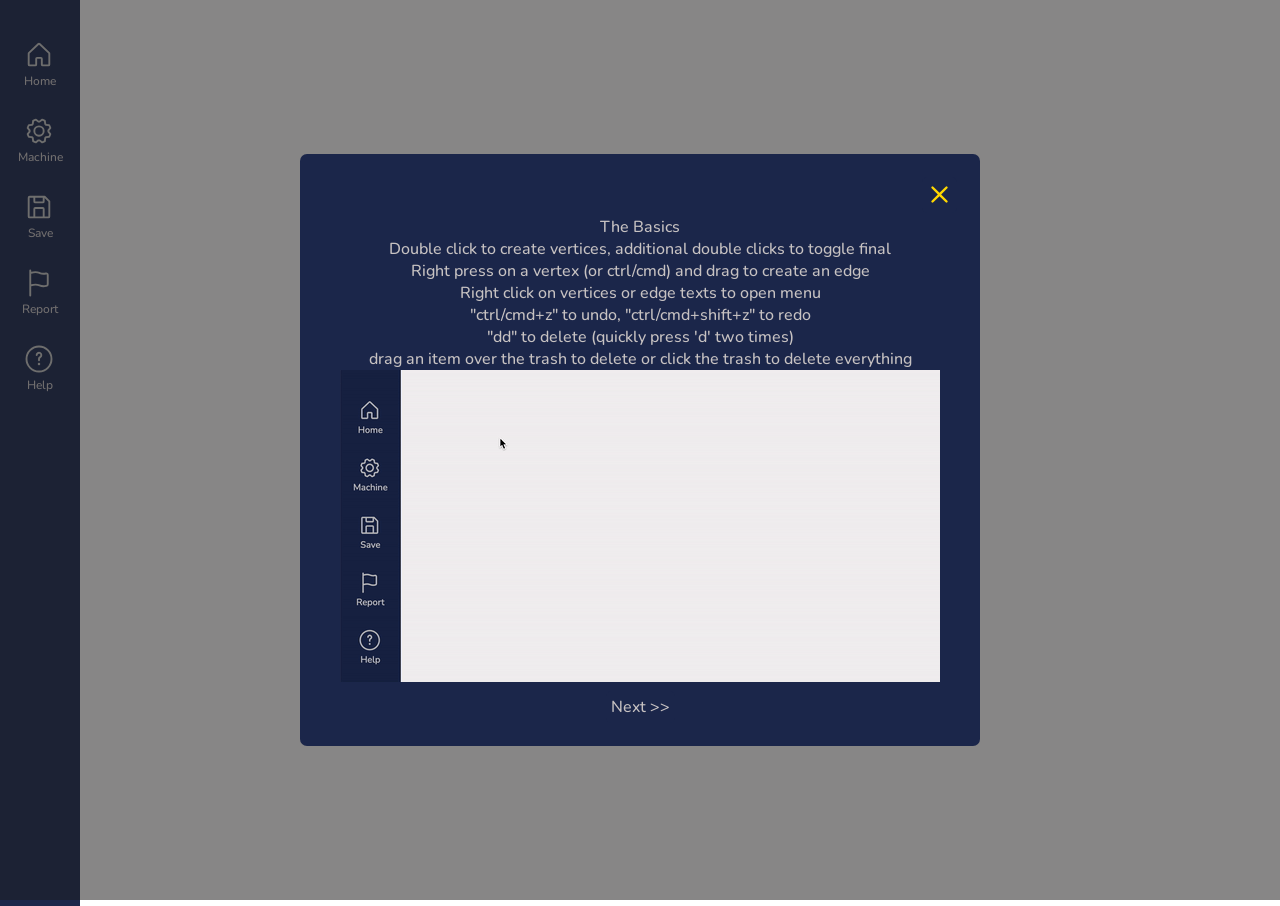
==== vanilla/index.html @ 03399129 "added flapjs" ====
<!DOCTYPE html>
<html lang="en">
<link rel="stylesheet" href="styles/index.css">
<head>
  <meta charset="UTF-8">
  <meta http-equiv="X-UA-Compatible" content="IE=edge">
  <meta name="viewport" content="width=device-width, initial-scale=1.0">
  <title>flap.js</title>

  <link rel="apple-touch-icon" sizes="180x180" href="assets/apple-touch-icon.png">
  <link rel="icon" type="image/png" href="assets/favicon-32x32.png" sizes="32x32">
  <link rel="icon" type="image/png" href="assets/favicon-16x16.png" sizes="16x16">
  <link rel="manifest" href="assets/site.webmanifest">
  <meta name="theme-color" content="#ffffff">

  <script src="scripts/index.js" type="module"></script>
</head>
<body>

  <!-- Side navigation -->
  <div id="menu-container">
    <img src="assets/menu.svg" alt="menu icon" class="menu-icon"/>
  </div>

  <div class="nav" id="nav">
    <ul>
      <li class="nav-btn", id="home-icon">
        <img src="assets/home.svg" alt="home icon" class="icon"/>
        <span class="nav-label">Home</span>
      </li>
      <li class="nav-btn" id="machine-icon">
        <img src="assets/machine.svg" alt="machine icon" class="icon"/>
        <span class="nav-label">Machine</span>
      </li>
      <li class="nav-btn" id="save-icon">
        <img src="assets/save.svg" alt="save icon" class="icon"/>
        <span class="nav-label">Save</span>
      </li>
      <li class="nav-btn" id="bug-icon">
        <img src="assets/bug.svg" alt="bug icon" class="icon"/>
        <span class="nav-label">Report</span>
      </li>
      <li class="nav-btn" id="help-icon">
        <img src="assets/help.svg" alt="help icon" class="icon"/>
        <span class="nav-label">Help</span> 
      </li>
    </ul>
  </div>

  <section id="secondbar">
    <div id="secondBarHeader">
      <div id="secondBarHeaderTitle">
        <h1>Header</h1>
      </div>
      <div id="secondBarHeaderBtn">
        <button id="close-button">
          <img src="assets/close.svg" alt="close icon"/>
        </button>
      </div>
    </div>
    <div class="dropdown home">
      <div class=machine_inputs>
      </div>
      <div id="plus_minus_div">
        <button class="pmbtn" id="plus_button">+</button>
        <button class="pmbtn" id="minus_button">–</button>
      </div>
      <div id="input_instructions">
        <ul>
          <li>R - Run Input on Machine</li>
          <li>S - Step Input on Machine</li>
          <li>X - Reset Step Function</li>
        </ul>
      </div>
    </div>
    <div class = "dropdown settings">
      <select id="select_machine">
        <option value="NFA">Finite Automata</option>
        <option value="PDA">Pushdown Automata</option>
        <option value="Turing">Turing Machine</option>
        <option value="Moore">Moore</option>
        <option value="Mealy">Mealy</option>
        <option value="Regex">Regex</option>
      </select>
      <button class="NFA_specific" id="NFA_to_DFA" >NFA to DFA</button>
    </div>
    
    <div hidden class="dropdown save">
      <button id="save_machine">Save as png</button>
      <button id="permalink">Permalink</button>
    </div>
  </section>

  <!-- Tutorial Popup -->
  <div id="overlay">
    <div class="popup">
      <div class="popup-content">
        <div id="popup-close-div">
          <button id="tutorial_close_btn">
            <img src="assets/close.svg" alt="close icon"/>
          </button>
        </div>
        <div class = "popup-pages">
          <div class = "popup-content-pg1" id = 'pg1'>
            <h2>The Basics</h2>
              <div>Double click to create vertices, additional double clicks to toggle final</div>
              <div>Right press on a vertex (or ctrl/cmd) and drag to create an edge</div>
              <div>Right click on vertices or edge texts to open menu</div>
              <div>"ctrl/cmd+z" to undo, "ctrl/cmd+shift+z" to redo</div>
              <div>"dd" to delete (quickly press 'd' two times)</div>
              <div>drag an item over the trash to delete or click the trash to delete everything</div>
            <img src = "tutorial_GIFs/basics_V2.gif">
            <p></p> 
            <button class ='next-btn' id="nextBtn_1to2">Next >></button>
        </div>
        <div class = "popup-content-pg2" id = 'pg2'>
            <h2>Running Input</h2>
            <p>Enter the input string and press run.</p>
            <img src = "tutorial_GIFs/run_input_V2.gif">  
            <p></p> 
            <button class ='prev-btn' id="prevBtn_2to1">&lt;&lt; Prev</button>
            <button class ='next-btn' id="nextBtn_2to3">Next>></button>
        </div>
        <div class = "popup-content-pg3" id = 'pg3'>
            <h2>Stepping Through Input</h2>
            <p>You can also step through the computation one character at a time.</p> 
            <img src = "tutorial_GIFs/step_through_V2.gif">
            <p></p> 
            <button class ='prev-btn' id="prevBtn_3to2">&lt;&lt; Prev</button>
            <button class ='next-btn' id="nextBtn_3to4">Next>></button>
        </div>
        <div class = "popup-content-pg4" id = 'pg4'>
          <h2>Download PNG</h2>
          <p>After you finish drawing your automaton, you can download a PNG of the drawing by clicking "Save as png" on the toolbar.</p> 
          <img src = "tutorial_GIFs/save_img_V2.gif"> 
          <p></p> 
          <button class ='prev-btn' id="prevBtn_4to3">&lt;&lt; Prev</button>
          <button class ='next-btn' id="nextBtn_4to5">Next>></button>
      </div>
        <div class = "popup-content-pg5" id = 'pg5'>
          <h2>Permalink</h2>
          <p>This feature enables sharing machine drawings. Permalink stands for permanent link, meaning once you have created a link to share with your others, that link can uniquely decode back to a machine.</p>  
          <img src = "tutorial_GIFs/permalink_V2.gif">
          <p></p> 
          <button class ='prev-btn' id="prevBtn_5to4">&lt;&lt; Prev</button>
          <button class ='next-btn' id="tutorial_finish_btn">Finish</button>
        </div>
        </div>
      </div>
    </div>
  </div>

  <div class="regex">
    <div class="regex-content">
      <label for='regex_string'>Regular Expression String: </label>
      <input type="text" id="regex_string" name="regex_string">
      <br>
      <button type="button" id='OPEN' value="("> ( </button>
      <button type="button" id='CLOSE' value=")"> ) </button>
      <button type="button" id='UNION' value="&#8746;"> &#8746; </button>
      <button type="button" id='CONCAT' value="&#9702;"> &#9702; </button>
      <button type="button" id='KLEENE' value="*"> * </button>
      <button type="button" id='SIGMA' value="&#931;"> &#931; </button>
      <button type="button" id='EMPTY_SET' value="&#8709;"> &#8709; </button>
      <br>
      <button type="button" id="convert_to_nfa">Convert to NFA</button>
    
    
      </form>
    </div>
  </div>

  <!-- the big canvas that we draw on -->
  <canvas class='NFA_specific PDA_specific Turing_specific' id='machine_drawing'>Your browser does not support canvas</canvas>
</body>
</html>
---- vanilla/styles/index.css ----
@import url('https://fonts.googleapis.com/css2?family=Nunito:wght@500;700&display=swap');

* {
  margin: 0;
  padding: 0;
  border: 0;
  outline:0;
  
  overflow: hidden;
  user-select: none;
  list-style-position:inside;
  font-family: 'Nunito', sans-serif;
  font-weight: 500;
  font-size: 16px;
}

canvas {
  width: 100%;
  height: 100%;
  z-index: 100;
  background-color:#f2f0f0;
}

button {
  border-radius: 5px;
  text-align: center;
}

button:hover {
  cursor: pointer;
}

input {
  border-radius: 5px;
}

ul {
  list-style: none;
}

/***** Graph Context Menu *****/
.context_menu {
  z-index: 99;
  position: absolute;
  border-radius: 10px;
  border: 2px solid #3a468f;
  text-align: center;
  background-color: rgba(240, 245, 255, 0.7);
}

.context_menu button {
  margin: 2px 5px 2px 5px;
  padding: 0px 4px 0px 4px;
}

.context_menu button:hover {
  background-color: #c7c2c2;
  transition: all .15s ease-in-out;
}

/* delete is a div not a button so need to duplicate here */
.delete:hover {
  color: red;
  background-color: #c7c2c2;
  border-radius: 5px;
  cursor:pointer;
  transition: all .15s ease-in-out;
}
/***** End Graph Context Menu *****/

/***** The Sidebar of Icons *****/
/* Hamburger Menu */
.menu-icon {
  display: none;
}

/* Entire Navbar */
.nav {
  height: 100vh; /* Full-height: remove this if you want "auto" height */
  width: 5rem;
  position: fixed; /* Fixed Sidebar (stay in place on scroll) */
  z-index: 100; /* Stay on top */
  background-color: rgb(27, 38, 74); /* UCSD blue */
  padding-top: 1.5rem;
}

/* Navbar Container */
.nav ul {
  display: flex;
  flex-direction: column;
  align-items:center;
}

/* The navigation menu icons */
.nav li {
  padding: 1rem;
  border-radius: 7px;
  width: 2rem;
  margin-bottom: .5rem;
  transition: all .3s;
}

.nav li:hover, .active {
  background-color: #263275;
  transition-duration: 0.4s;
  cursor: pointer;
}

.nav-label {
  display: block;
  text-align: center;
  font-size: 12px;
  position: absolute;
  transition: all .1s ease-in-out;
  margin: 0 auto;
  margin-top: -3px;
  left: 0;
  right: 0;
  color: #c7c2c2;
}

/* Navbar SVG */
.nav .icon {
  filter: invert(1) sepia(1) saturate(10%) hue-rotate(10deg) brightness(1) contrast(.5);
  transition: all .3s;
}

.nav li:hover > .icon {
  filter: invert(1) sepia(1) saturate(10%) hue-rotate(1deg);
}

.nav li:hover > .nav-label {
  color: #f2f0f0;
}

/***** End The Sidebar of Icons *****/

/***** The Second Sidebar That Rolls Out *****/
#secondbar {
  height: 100%; /* Full-height: remove this if you want "auto" height */
  width: 15rem; /* Set the width of the sidebar */
  position: fixed; /* Fixed Sidebar (stay in place on scroll) */
  background: rgb(39, 52, 92);
  padding-top: 20px;
  margin-left: 5rem; /* using margin to clear the sidebar */
  transition: all .5s;
  transform: translate(-20rem);
}

#secondbar > * {  /* shift everything left a bit so they don't touch the navbar */
  margin-left: 10px;
}

#secondbar.open {
  transform: translate(0rem);
}

#secondbar button {
  margin: 13px;
  padding: 10px 15px 10px 15px;
  align-items: center;
  font-size: 13px;
  color:#c7c2c2;
  background-color: rgb(39, 52, 92);
  transition: all .5s;
  border: 1px solid #c7c2c2;
}

#secondbar button:hover {
  background-color:#3d4684;
}

#secondBarHeader {
  display: flex;
  justify-content: space-between;
}

#secondBarHeaderTitle > h1 {
  margin: 10px;
  padding-left: 5px;
  text-align: center;
  color: #c7c2c2;
  font-size: x-large;
}

#secondBarHeaderBtn > #close-button{
  padding: 7px 7px 3px 7px;  /* the image is not quite centered hence lower margin at the bottom */
  margin: 8px 16px 8px 8px;  /* extra space on the right */
  border: none;
}

#secondbar .machine_inputs {
  margin-right: 5px;
}

#secondbar .machine_input {
  margin: 5px;
  padding: 2px;
  border-radius: 10px;
  display: flex;
  justify-content: space-evenly;
}

.machine_input_text { 
  width: 120px;
  max-width: 120px;
  padding: 4px;
  margin: 4px;
  resize: none;
  background-color: rgb(31, 42, 79);
  color: #c7c2c2;
}

::placeholder {
  color:#c7c2c2;
}

#secondbar select {
  font-size: 13px;
  margin-left: 13px;
  padding: 10px 0px 10px 10px;
  border: 2px solid #ccc;
  background-color:#f2f0f0;
  border-radius: 5px;
}

#secondbar .home button {
  margin: 4px;
  border: #f2f0f0;
  border-width: 1px;
  border-style: solid;
  padding: 2px 5px;
}

#secondbar #plus_minus_div {
  display: flex;
  justify-content: center;
  margin: 10px 0px;
  padding-right: 20px;
}

#plus_minus_div > button {
  font-size: 16px;
}

#secondbar #input_instructions {
  color: #f2f0f0;
  margin: 10px;
}
/***** End The Second Sidebar That Rolls Out *****/

/***** Tutorial Popup *****/
/* Darken background window when popup is open */
#overlay {
  position: fixed;
  top: 0;
  left: 0;
  width: 100%;
  height: 100%;
  background-color: rgba(0, 0, 0, 0.5); /* Adjust the last value (alpha) to control darkness */
  z-index: 1;
  display: none; /* Initially hidden */
}

/* Darken background window when popup is open */
#overlay {
  position: fixed;
  top: 0;
  left: 0;
  width: 100%;
  height: 100%;
  background-color: rgba(30, 30, 30, 0.5); /* Adjust the last value (alpha) to control darkness */
  z-index: 9998;
  display: none; /* Initially hidden */
}

/* Tutorial Pop-up Container*/
.popup {
  display: none;
  position: fixed;
  top: 0;
  left: 0;
  width: 100%;
  height: 100%;
  z-index: 9999;
}

.popup-content {
  position: relative;
  top: 50%;
  left: 50%;
  transform: translate(-50%, -50%);
  width: 50%;
  padding: 20px;
  background-color: rgb(27, 38, 74);
  color: #c7c2c2;
  text-align: center;
  border-radius: 7px;
}

.popup-content button {
  position: relative;
  border-radius: 5px;
  padding: 5px;
  margin: 3px;
  background-color: rgb(27, 38, 74);
  color:#c7c2c2;
}

.popup-content button:hover {
  color: #f2f0f0;
  background-color: #3d4684;
  transition-duration: 0.4s;
}

.popup-header {
  font-size: 16px;
}
#popup-close-div {
  display: flex;
  justify-content: right;
}

.popup-content #tutorial_close_btn {
  padding-bottom: 0px;  /* hack to fix image blank space at the bottom */
}
/***** End Styling for the pop-up *****/

/* Regex Page Styling */
.regex {
  position: fixed;
  left:30%;
  top: 30%;
  z-index: -1;
  
}

.regex button{
  font-size:20px;
  min-width:50px
}
.regex label{
  font-size:20px;
}
.regex input{
  font-size:20px;
}


.regex-content {
}

/* On smaller screens, where height is less than 450px, change the style of the sidebar (less padding and a smaller font size) */
@media (max-width: 700px) { 
  #menu-container {
    position: absolute;
    height: 30px;
    width: 30px;
    z-index: 1000;
    cursor: pointer;
    background-color: rgb(27, 38, 74);
    border-radius: 7px;
    padding: .4rem 1rem .9rem .3rem;
    top: 1rem;
    left: .65rem;
  }

  .menu-icon {
    display: block;
    filter: invert(.6) sepia(1) saturate(1000%) hue-rotate(15deg) brightness(1) contrast(.7);
    transition: all .3s;
  }

  #menu-container:hover > .menu-icon {
    filter: invert(.6) sepia(1) saturate(1000%) hue-rotate(17deg) brightness(1.2) contrast(1);
  }

  .nav {
    width: 4.5rem;
    padding-top: 4.5rem;
    transform: translateX(0);
    transition: all .35s;
  }

  .nav.close {
    transform: translateX(-4.5rem);
  }

  .nav li {
    padding: .9rem;
    width: 1.8rem;
    margin-bottom: .4rem;
    position: relative;
  }

  #secondbar {
    width: 13rem;
    margin-left: 4.5rem;
  }
}
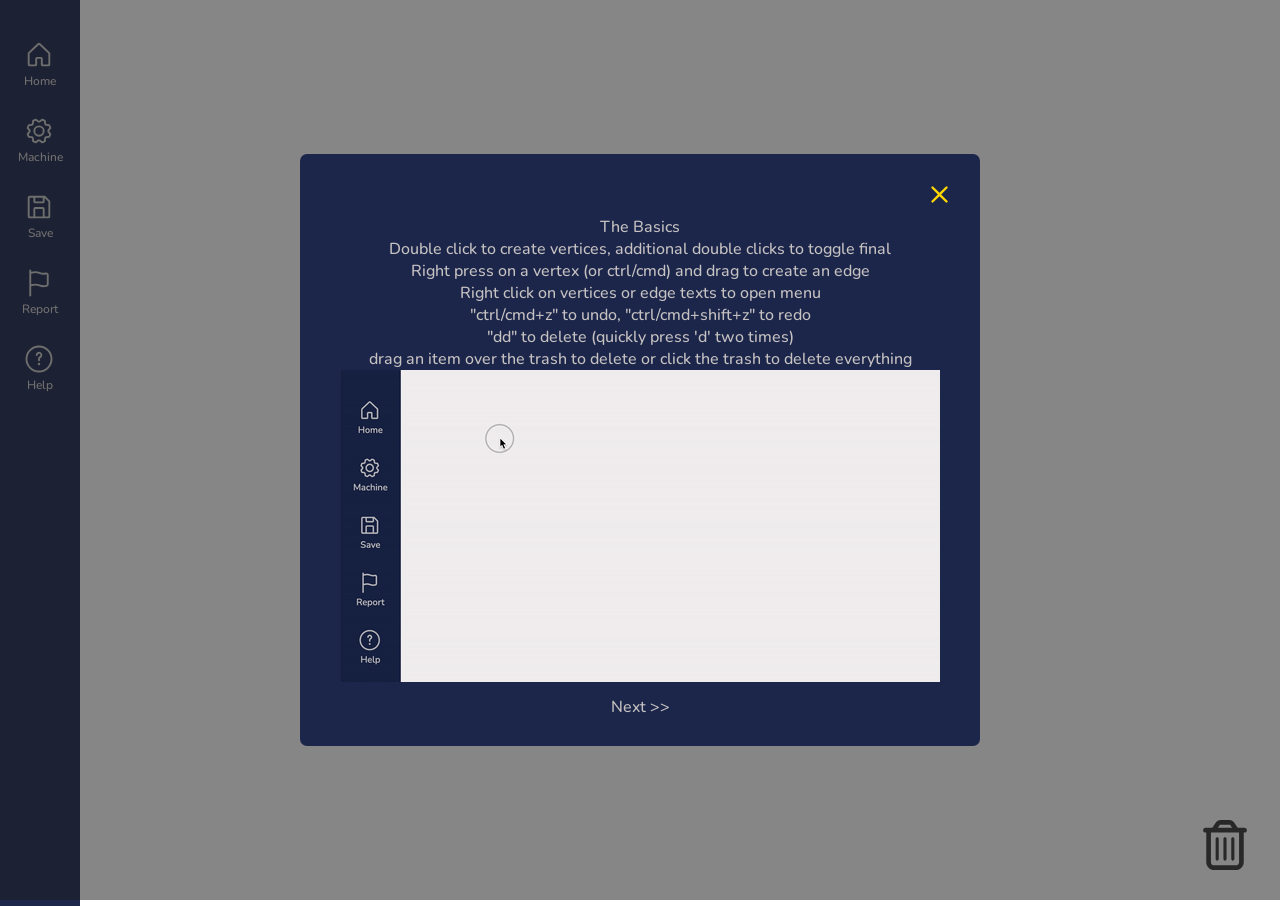
==== commit 1e334f83: "PDA help added" ====
--- a/vanilla/index.html
+++ b/vanilla/index.html
@@ -83,6 +83,20 @@
         <option value="Regex">Regex</option>
       </select>
       <button class="NFA_specific" id="NFA_to_DFA" >NFA to DFA</button>
+      <div class="PDA_specific pda_help" id="PDA_HELP" >
+        <br/>
+        +A - Push A
+        <br/>
+        -A - Pop A
+        <br/>
+        N&nbsp; - No-operation        
+        <br/>
+        <br/>
+        Transition editing:
+        <br/>
+        Tab &emsp;&emsp;&emsp; - next
+        Shift+Tab - back
+      </div>
     </div>
     
     <div hidden class="dropdown save">
--- a/vanilla/styles/index.css
+++ b/vanilla/styles/index.css
@@ -134,6 +134,11 @@
 }
 
 /***** End The Sidebar of Icons *****/
+
+.pda_help {
+  font-family: "Lucida Console", Courier, monospace;
+  color: #c7c2c2;
+}
 
 /***** The Second Sidebar That Rolls Out *****/
 #secondbar {
